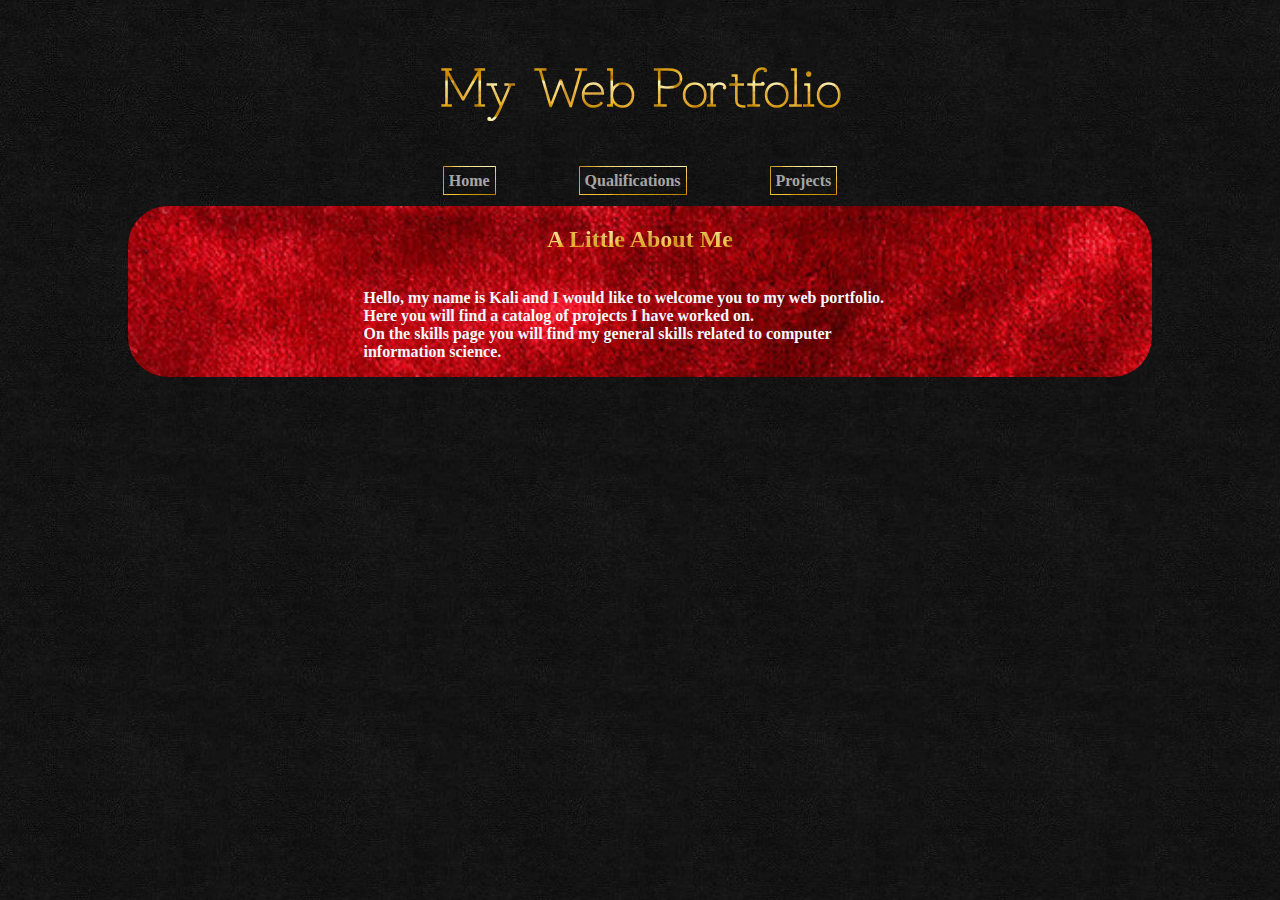
==== contact.html @ 1c0fa1f0 "Added formating and comments, filled out projects page" ====
<!DOCTYPE html>
<html lang="en">
<head>
    <meta charset="UTF-8">
    <meta name="viewport" content="width=device-width, initial-scale=1.0">
    <title>Contact</title>
    <!-- Author Kali Burris -->
    <link rel="preconnect" href="https://fonts.googleapis.com">
    <link rel="preconnect" href="https://fonts.gstatic.com" crossorigin>
    <link href="https://fonts.googleapis.com/css2?family=Grandiflora+One&display=swap" rel="stylesheet">
    <link rel="stylesheet" href="styles.css">
</head>
<body>
    <nav class="container flex-col center-h black-velvet-back">
        <h1 class="text-large stylish-font gold-text">My Web Portfolio</h1>
        <ul class="container flex-row">
            <li class="nav-item">
                <a href="index.html" class="link-normal gold-border">Home</a>
            </li>
            <li class="nav-item">
                <a href="contact.html" class="link-normal gold-border">Qualifications</a>
            </li>
            <li class="nav-item">
                <a href="projects.html" class="link-normal gold-border">Projects</a>
            </li>
        </ul>
    </nav>
    <div class="container flex-col red-velvet-back">
        <h2 class="gold-text">A Little About Me</h2>
        <p class="text-left tight">
            Hello, my name is Kali and I would like to welcome you to my web portfolio. <br>
            Here you will find a catalog of projects I have worked on. <br> On the skills page you will find my general skills related to computer information science.
        </p>
    </div>
    <footer class="container footer black-velvet-back">
    </footer>
</body>
</html>
---- styles.css ----
/* Author Kali Burris */

body{
    background-image: url("BlackVelvet.jpg");
    margin-left: auto;
    margin-right: auto;
    width: 80%;
    display: flex;
    flex-direction: column;
    color: aliceblue;
    font-weight: bold;

}
.container{
    display: flex;
    justify-content: center;
    width: 90%;
    padding-right: 5%;
    padding-left: 5%;
    margin-right: auto;
    margin-left: auto;
    text-align: center;
}

.flex-col{
    flex-direction: column;

}
.flex-row{
    flex-direction: row;
}


/* general container formating */
.gold-border{
    padding: 5px;
    border: solid thin transparent;
    border-image: url("Gold.jpg") 30 stretch ;
    border-radius: 50%;
}

.black-velvet-back{
    background-image: url("BlackVelvet.jpg") ;
    color: aliceblue;
}
.red-velvet-back{
    background-image: url("velvet.jpg") ;
    background-size: cover;
    color:aliceblue;
    border-radius: 40px;

}

.inset-div{
    margin: 10px;
    border-radius: inherit;
}

.stich-border-red{
    border: dashed thick;
    border-color: rgb(81, 0, 0);
}

.spaced{
    margin-top: 20px;
}
.tight{
    margin-right: 20%;
    margin-left: 20%;
}
.no-pad{
    padding: 0%;
}
.no-marg{
    margin: 0%;
}


/* text formating */
.text-large{
    font-size: 40pt;
}

.stylish-font{
    font-family: 'Grandiflora One', cursive;

}
.text-left{
    text-align: left;
}
.gold-text{
    -webkit-text-fill-color: transparent;
    background-image: url("Gold.jpg");
    background-size: 55px;
    background-repeat: repeat;
    background-clip: text;
}

/* navbar formating */
.nav-item{
    padding-left: 5%;
    padding-right: 5%;
}
nav{
    padding: 0%;
    margin: 0%;
}
nav ul {
    list-style: none;
    align-items: center;
}
.link-normal{
    color: rgb(166, 166, 166);
    text-decoration: none;


}
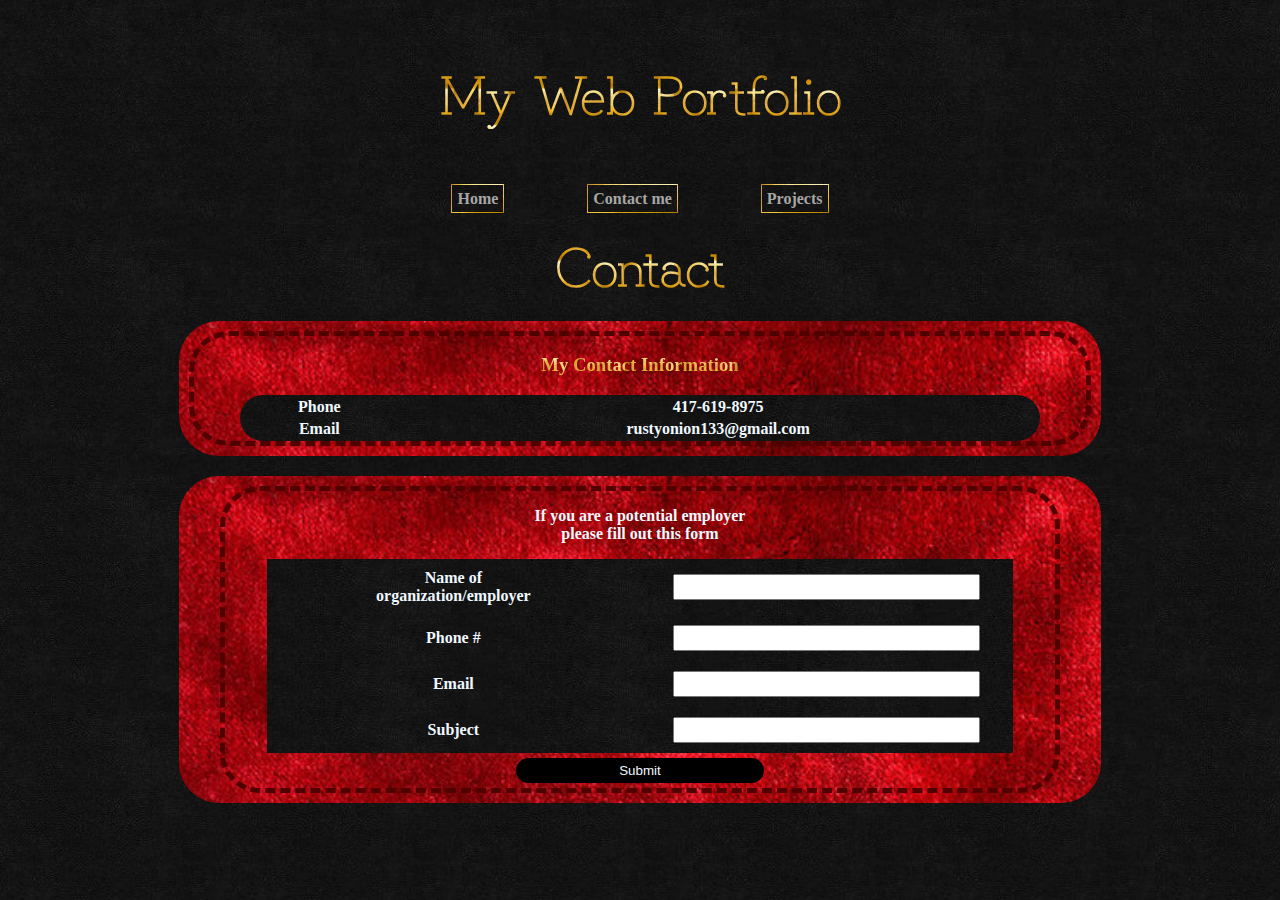
==== commit 44ccbcad: "finished project page" ====
--- a/contact.html
+++ b/contact.html
@@ -11,28 +11,71 @@
     <link rel="stylesheet" href="styles.css">
 </head>
 <body>
+    <!-- navbar -->
     <nav class="container flex-col center-h black-velvet-back">
-        <h1 class="text-large stylish-font gold-text">My Web Portfolio</h1>
+        <h2 class="text-large stylish-font gold-text">My Web Portfolio</h2>
         <ul class="container flex-row">
             <li class="nav-item">
                 <a href="index.html" class="link-normal gold-border">Home</a>
             </li>
             <li class="nav-item">
-                <a href="contact.html" class="link-normal gold-border">Qualifications</a>
+                <a href="contact.html" class="link-normal gold-border">Contact me</a>
             </li>
             <li class="nav-item">
                 <a href="projects.html" class="link-normal gold-border">Projects</a>
             </li>
         </ul>
     </nav>
-    <div class="container flex-col red-velvet-back">
-        <h2 class="gold-text">A Little About Me</h2>
-        <p class="text-left tight">
-            Hello, my name is Kali and I would like to welcome you to my web portfolio. <br>
-            Here you will find a catalog of projects I have worked on. <br> On the skills page you will find my general skills related to computer information science.
-        </p>
+    <div class="container gold-text text-large stylish-font">
+        Contact
+    </div>
+    <div class="container no-pad red-velvet-back spaced">
+        <div class="container inset-div stich-border-red flex-col">
+            <h3 class="gold-text">
+                My Contact Information
+            </h3>
+            <table class="black-velvet-back round-bord">
+                <tbody>
+                    <tr>
+                        <th scope="row">Phone</th>
+                        <td>417-619-8975</td>
+                    </tr>
+                    <tr>
+                        <th scope="row">Email</th>
+                        <td>rustyonion133@gmail.com</td>
+                    </tr>
+                </tbody>
+            </table>
+        </div>
+    </div>
+    <!-- form -->
+    <div class="container no-pad red-velvet-back spaced ">
+        <form action="thank-you.html" class=" container flex-col round-bord no-pad inset-div stich-border-red">
+            <p>
+                If you are a potential employer <br>
+                please fill out this form
+            </p>
+            <div class="form-item">
+                <label for="fname">Name of <br>organization/employer</label>
+                <input type="text" id="fname">
+            </div>
+            <div class="form-item">
+                <label for="fphone">Phone #</label>
+                <input type="number" id="fphone">
+            </div>
+            <div class="form-item">
+                <label for="femail">Email</label>
+                <input type="email" id="femail">
+            </div>
+            <div class="form-item">
+                <label for="fquestions">Subject</label>
+                <input type="text" id="fquestions">
+            </div>
+            <button type="submit">Submit</button>
+        </form>
     </div>
     <footer class="container footer black-velvet-back">
+
     </footer>
 </body>
 </html>--- a/styles.css
+++ b/styles.css
@@ -42,7 +42,9 @@
     border-image: url("Gold.jpg") 30 stretch ;
     border-radius: 50%;
 }
-
+.round-bord{
+    border-radius: 40px;
+}
 .black-velvet-back{
     background-image: url("BlackVelvet.jpg") ;
     color: aliceblue;
@@ -118,4 +120,73 @@
     text-decoration: none;
 
 
+}
+/* form specific formating */
+form{
+    justify-content: center;
+}
+.form-item{
+    display: grid;
+    grid-template-columns: 50% 50%;
+    width: 90%;
+    margin-left: auto;
+    margin-right: auto;
+    justify-items: start;
+    background-image: url("BlackVelvet.jpg") ;
+    color: aliceblue;
+}
+.form-item label{
+    width: 80%;
+    padding: 10px;
+    margin: 0%;
+    align-self: center;
+    justify-self: center;
+
+}
+.form-item input{
+    height: 20px;
+    width: 80%;
+    margin: 10px;
+    align-self: center;
+    justify-self: center;
+}
+button{
+    width: 30%;
+    align-self: center;
+    padding-top: 5px;
+    padding-bottom: 5px;
+    margin: 5px;
+    background-color: black;
+    color: aliceblue;
+    border: none;
+    border-radius: 40px;
+}
+/* formating form number field for all browsers */
+/* Chrome, Safari, Edge, Opera */
+input::-webkit-outer-spin-button,
+input::-webkit-inner-spin-button {
+  -webkit-appearance: none;
+  margin: 0;
+}
+/* qualifications formating */
+.qual ul{
+    text-align: left;
+    margin: auto;
+}
+
+/* breakpoints */
+@media  screen and (max-width: 730px ) {
+    .form-item{
+        grid-template-columns: 100%;
+    }
+    .nav-item{
+        padding: 5px;
+    }
+}
+@media screen and (max-width: 600px) {
+    .text-large{
+        font-size: 30pt;
+        padding: 0%;
+        margin: 0%;
+    }
 }